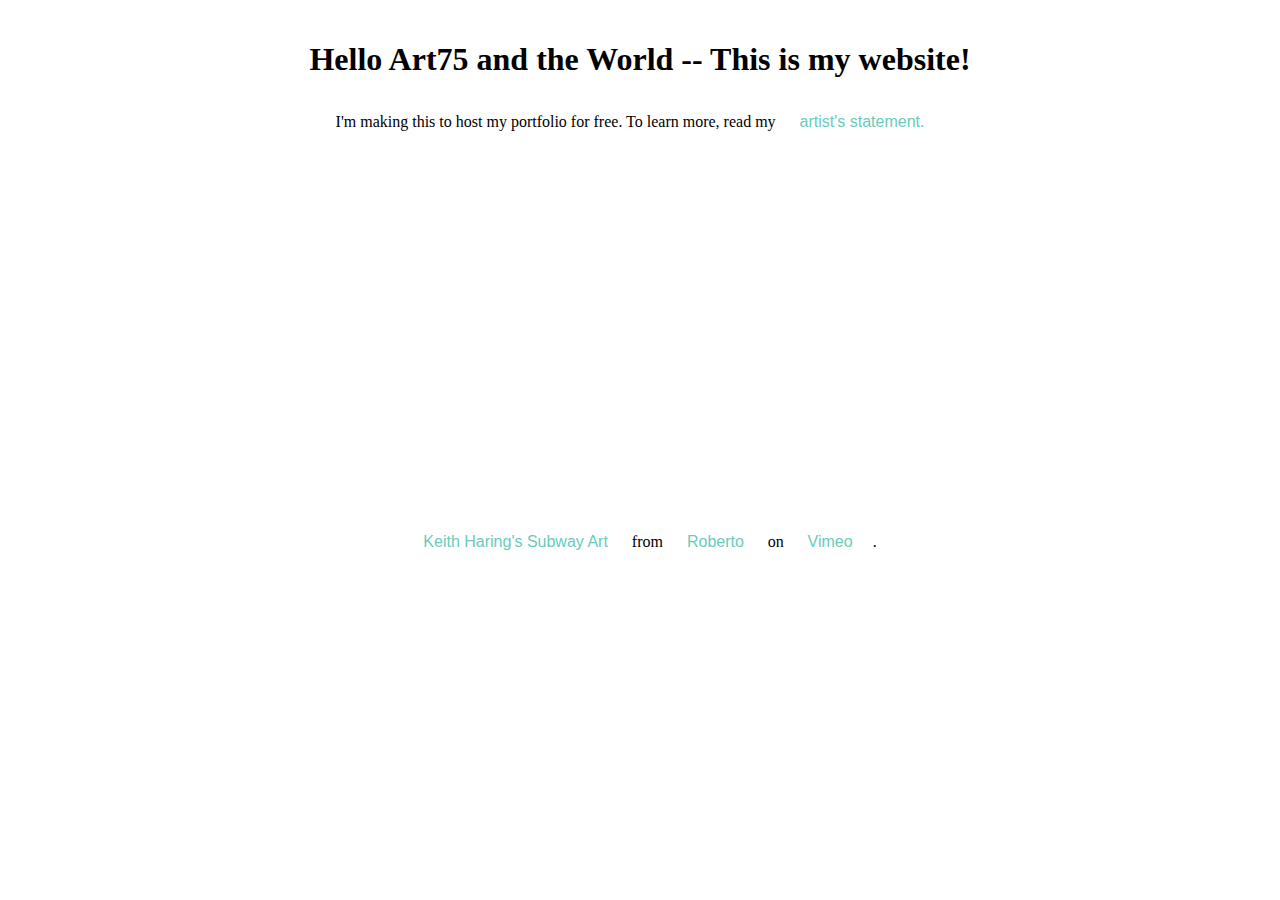
==== index.html @ a1f494a3 "Update index.html" ====
<!DOCTYPE html>
<html>
  <head>
    <meta charset="utf-8">
    <title>(Your Name)</title>
    <link rel="stylesheet" type="text/css" href="main.css">
  </head>
  <body>
    <h1>Hello Art75 and the World -- This is my website!</h1>
    <p>I'm making this to host my portfolio for free. To learn more, read my <a href="statement.html">artist's statement.</a></p>
    <iframe src="https://player.vimeo.com/video/33644073" width="640" height="360" frameborder="0" webkitallowfullscreen mozallowfullscreen allowfullscreen></iframe>
<p><a href="https://vimeo.com/33644073">Keith Haring&#039;s Subway Art</a> from <a href="https://vimeo.com/user9434703">Roberto</a> on <a href="https://vimeo.com">Vimeo</a>.</p>
  </body>
</html>
---- main.css ----
body {
  text-align: center;
}

a {
color: #69CBBB;
text-decoration: none;
  margin: 30px auto;
  max-width: 1000px;
  font-family: "Helvetica", "Arial", sans-serif;
  line-height: 1.5;
  padding: 30px 20px;
}

h1 {
  padding: 20px 0px 10px 0px;
}
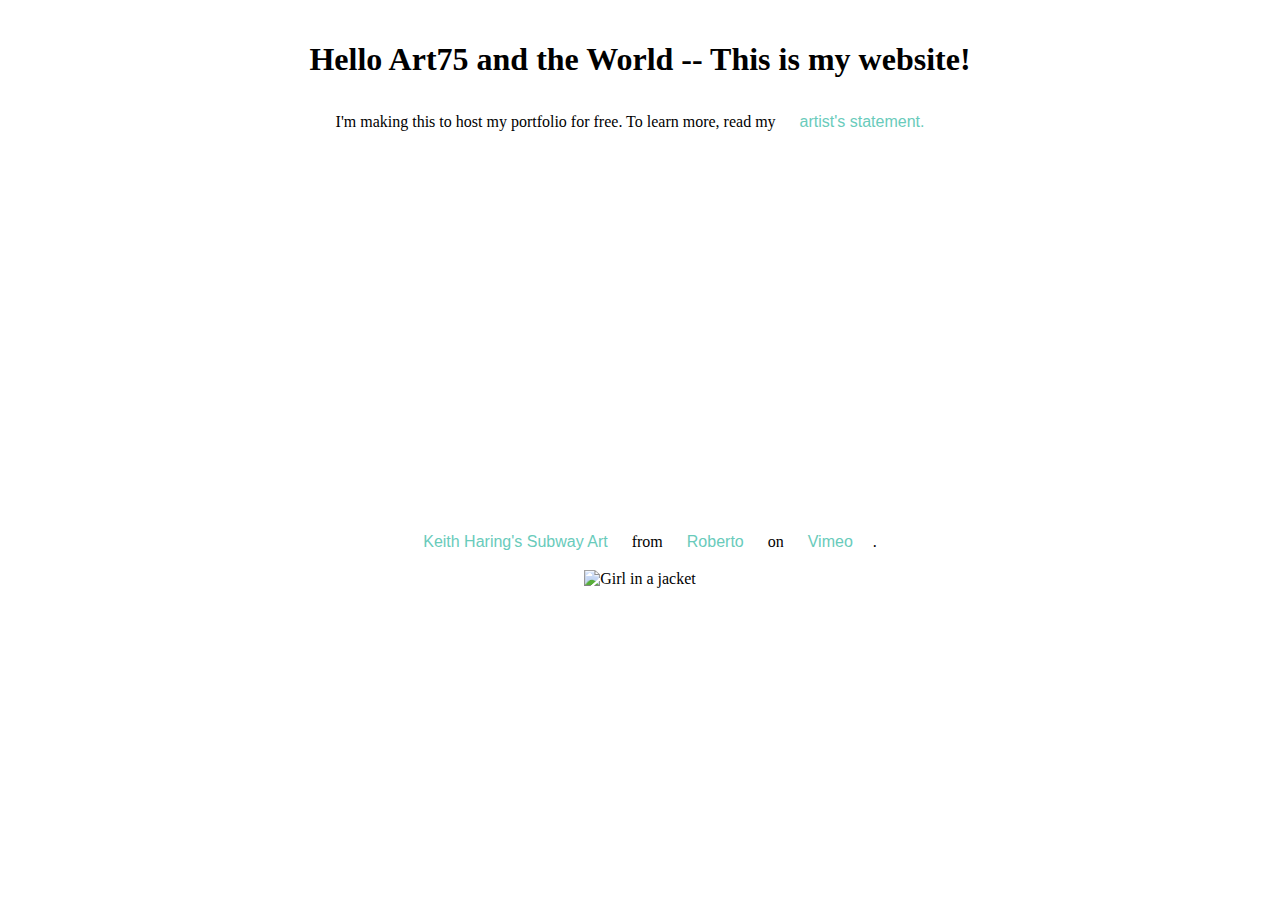
==== commit c2c0643c: "Update index.html" ====
--- a/index.html
+++ b/index.html
@@ -10,5 +10,6 @@
     <p>I'm making this to host my portfolio for free. To learn more, read my <a href="statement.html">artist's statement.</a></p>
     <iframe src="https://player.vimeo.com/video/33644073" width="640" height="360" frameborder="0" webkitallowfullscreen mozallowfullscreen allowfullscreen></iframe>
 <p><a href="https://vimeo.com/33644073">Keith Haring&#039;s Subway Art</a> from <a href="https://vimeo.com/user9434703">Roberto</a> on <a href="https://vimeo.com">Vimeo</a>.</p>
+    <img src="img_girl.jpg" alt="Girl in a jacket">
   </body>
 </html>
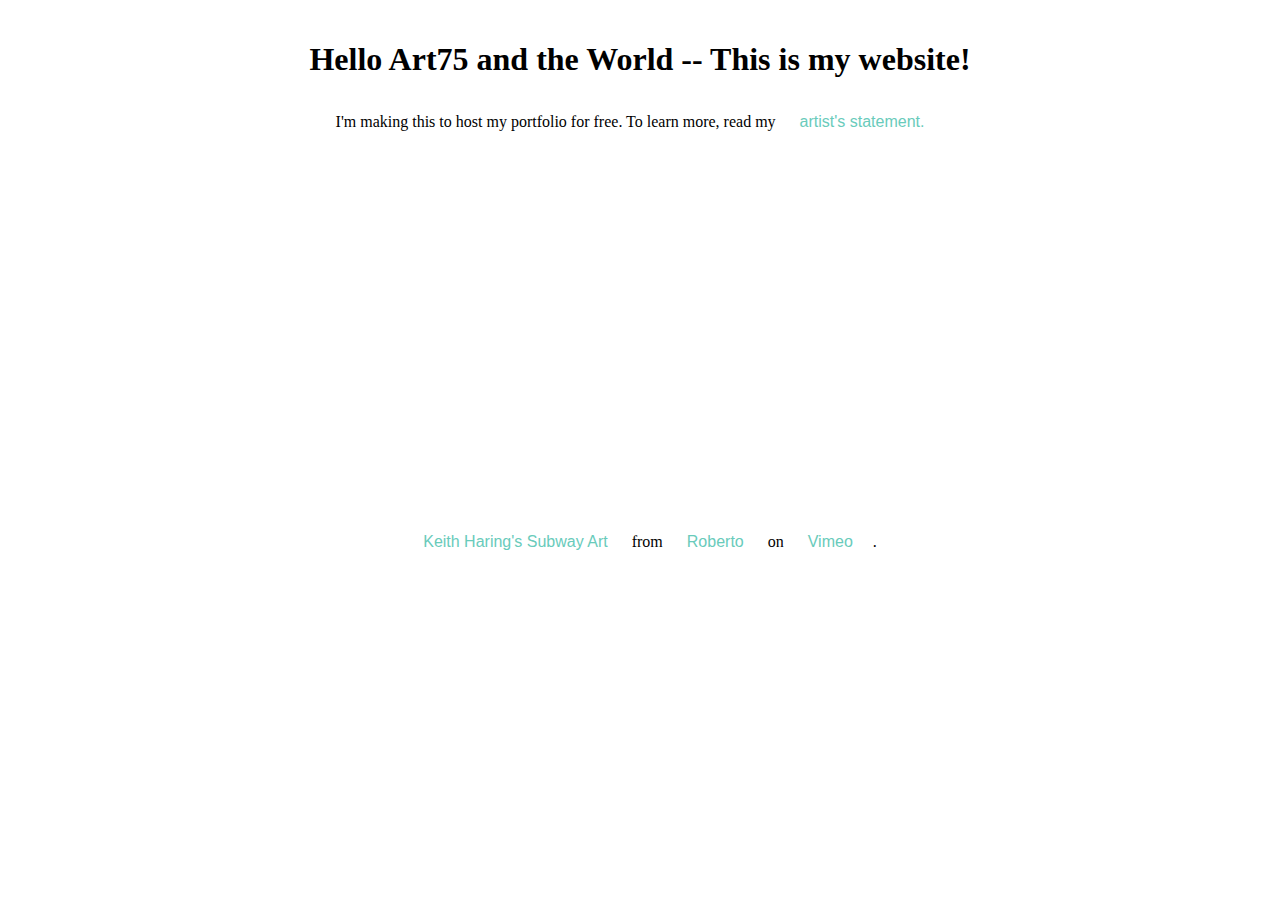
==== commit e519cb97: "Update index.html" ====
--- a/index.html
+++ b/index.html
@@ -10,6 +10,5 @@
     <p>I'm making this to host my portfolio for free. To learn more, read my <a href="statement.html">artist's statement.</a></p>
     <iframe src="https://player.vimeo.com/video/33644073" width="640" height="360" frameborder="0" webkitallowfullscreen mozallowfullscreen allowfullscreen></iframe>
 <p><a href="https://vimeo.com/33644073">Keith Haring&#039;s Subway Art</a> from <a href="https://vimeo.com/user9434703">Roberto</a> on <a href="https://vimeo.com">Vimeo</a>.</p>
-    <img src="img_girl.jpg" alt="Girl in a jacket">
   </body>
 </html>
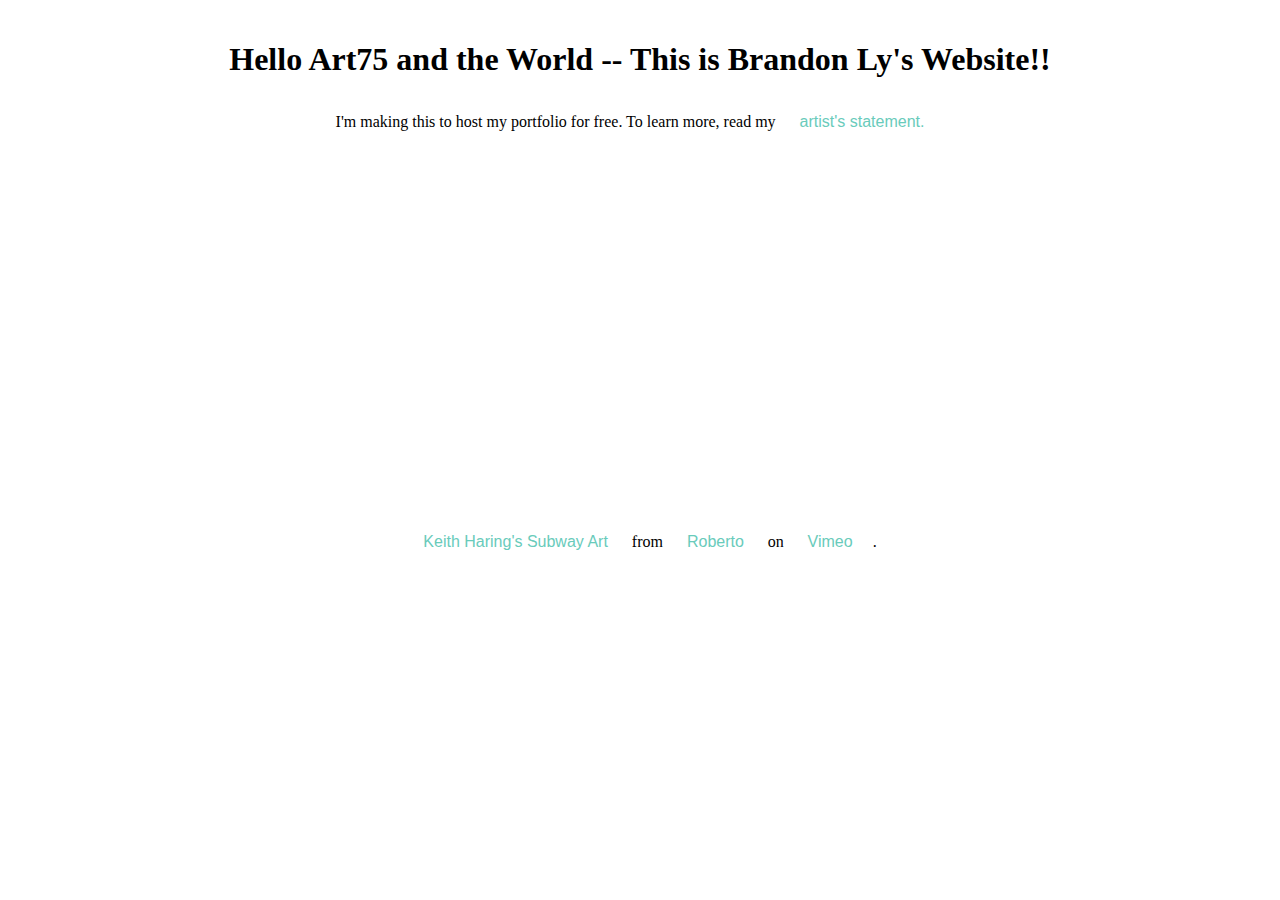
==== commit bd712b50: "Update index.html" ====
--- a/index.html
+++ b/index.html
@@ -6,7 +6,7 @@
     <link rel="stylesheet" type="text/css" href="main.css">
   </head>
   <body>
-    <h1>Hello Art75 and the World -- This is my website!</h1>
+    <h1>Hello Art75 and the World -- This is Brandon Ly's Website!!</h1>
     <p>I'm making this to host my portfolio for free. To learn more, read my <a href="statement.html">artist's statement.</a></p>
     <iframe src="https://player.vimeo.com/video/33644073" width="640" height="360" frameborder="0" webkitallowfullscreen mozallowfullscreen allowfullscreen></iframe>
 <p><a href="https://vimeo.com/33644073">Keith Haring&#039;s Subway Art</a> from <a href="https://vimeo.com/user9434703">Roberto</a> on <a href="https://vimeo.com">Vimeo</a>.</p>
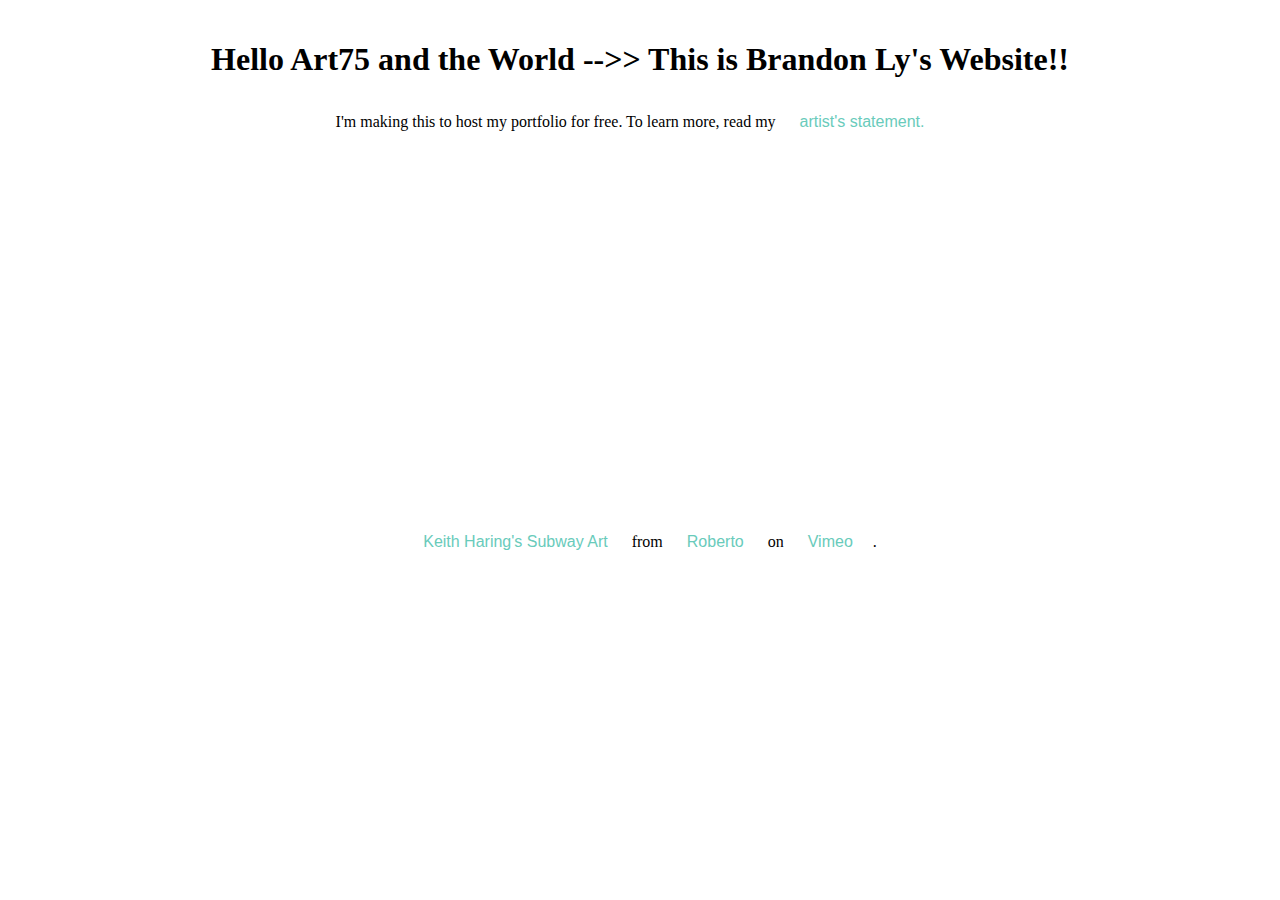
==== commit 7d68a86b: "Arrows" ====
--- a/index.html
+++ b/index.html
@@ -6,7 +6,7 @@
     <link rel="stylesheet" type="text/css" href="main.css">
   </head>
   <body>
-    <h1>Hello Art75 and the World -- This is Brandon Ly's Website!!</h1>
+    <h1>Hello Art75 and the World -->> This is Brandon Ly's Website!!</h1>
     <p>I'm making this to host my portfolio for free. To learn more, read my <a href="statement.html">artist's statement.</a></p>
     <iframe src="https://player.vimeo.com/video/33644073" width="640" height="360" frameborder="0" webkitallowfullscreen mozallowfullscreen allowfullscreen></iframe>
 <p><a href="https://vimeo.com/33644073">Keith Haring&#039;s Subway Art</a> from <a href="https://vimeo.com/user9434703">Roberto</a> on <a href="https://vimeo.com">Vimeo</a>.</p>
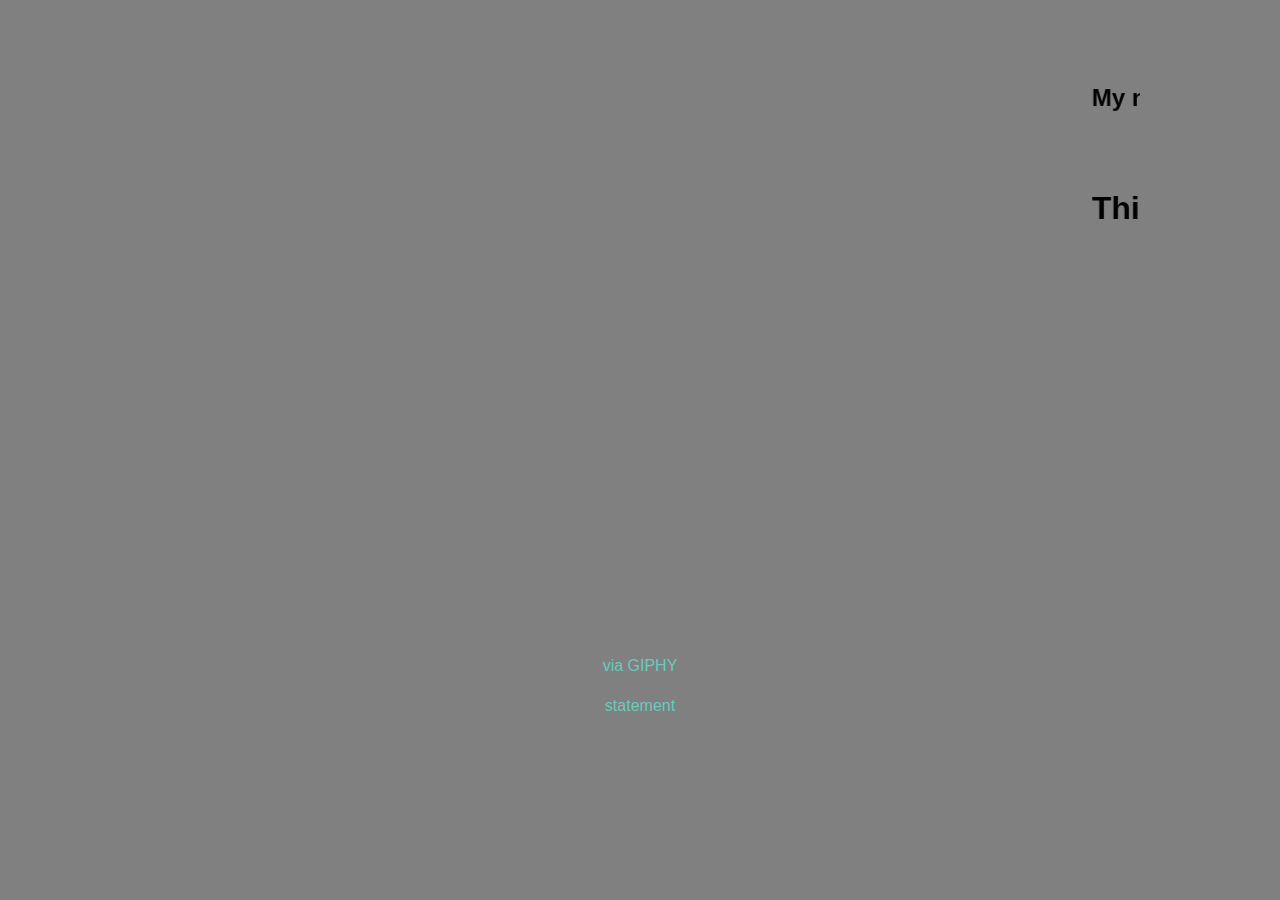
==== commit f57f0aa6: "major changes" ====
--- a/index.html
+++ b/index.html
@@ -1,14 +1,17 @@
 <!DOCTYPE html>
 <html>
-  <head>
-    <meta charset="utf-8">
-    <title>(Your Name)</title>
-    <link rel="stylesheet" type="text/css" href="main.css">
-  </head>
-  <body>
-    <h1>Hello Art75 and the World -->> This is Brandon Ly's Website!!</h1>
-    <p>I'm making this to host my portfolio for free. To learn more, read my <a href="statement.html">artist's statement.</a></p>
-    <iframe src="https://player.vimeo.com/video/33644073" width="640" height="360" frameborder="0" webkitallowfullscreen mozallowfullscreen allowfullscreen></iframe>
-<p><a href="https://vimeo.com/33644073">Keith Haring&#039;s Subway Art</a> from <a href="https://vimeo.com/user9434703">Roberto</a> on <a href="https://vimeo.com">Vimeo</a>.</p>
+
+<head>
+  <meta charset="utf-8">
+  <title> Brandon | Portfolio </title>
+  <link rel="stylesheet" type="text/css" href="main.css">
+</head>
+
+<body>
+  <marquee><h2>My name is Brandon Ly</h2></marquee>
+  <marquee><h1>This is my Porfolio Website</h1></marquee>
+
+  <iframe src="https://giphy.com/embed/xUPGGDNsLvqsBOhuU0" width="480" height="360" frameBorder="0" class="giphy-embed" allowFullScreen></iframe><p><a href="https://giphy.com/gifs/animation-cool-hello-xUPGGDNsLvqsBOhuU0">via GIPHY</a></p>
+  <p><a href="statement.html">statement</a></p>
   </body>
-</html>
+  </html>
--- a/main.css
+++ b/main.css
@@ -1,17 +1,22 @@
- body {
-  text-align: center;
+body {
+ margin: 30px auto;
+ max-width: 1000px;
+ font-family: "Helvetica", "Arial", sans-serif;
+ line-height: 1.5;
+ padding: 30px 20px;
+ text-align: center;
+
+}
+
+h1 {
+ padding: 20px 0px 10px 0px;
 }
 
 a {
 color: #69CBBB;
 text-decoration: none;
-  margin: 30px auto;
-  max-width: 1000px;
-  font-family: "Helvetica", "Arial", sans-serif;
-  line-height: 1.5;
-  padding: 30px 20px;
 }
 
-h1 {
-  padding: 20px 0px 10px 0px;
+body {
+ background-color: grey;
 }
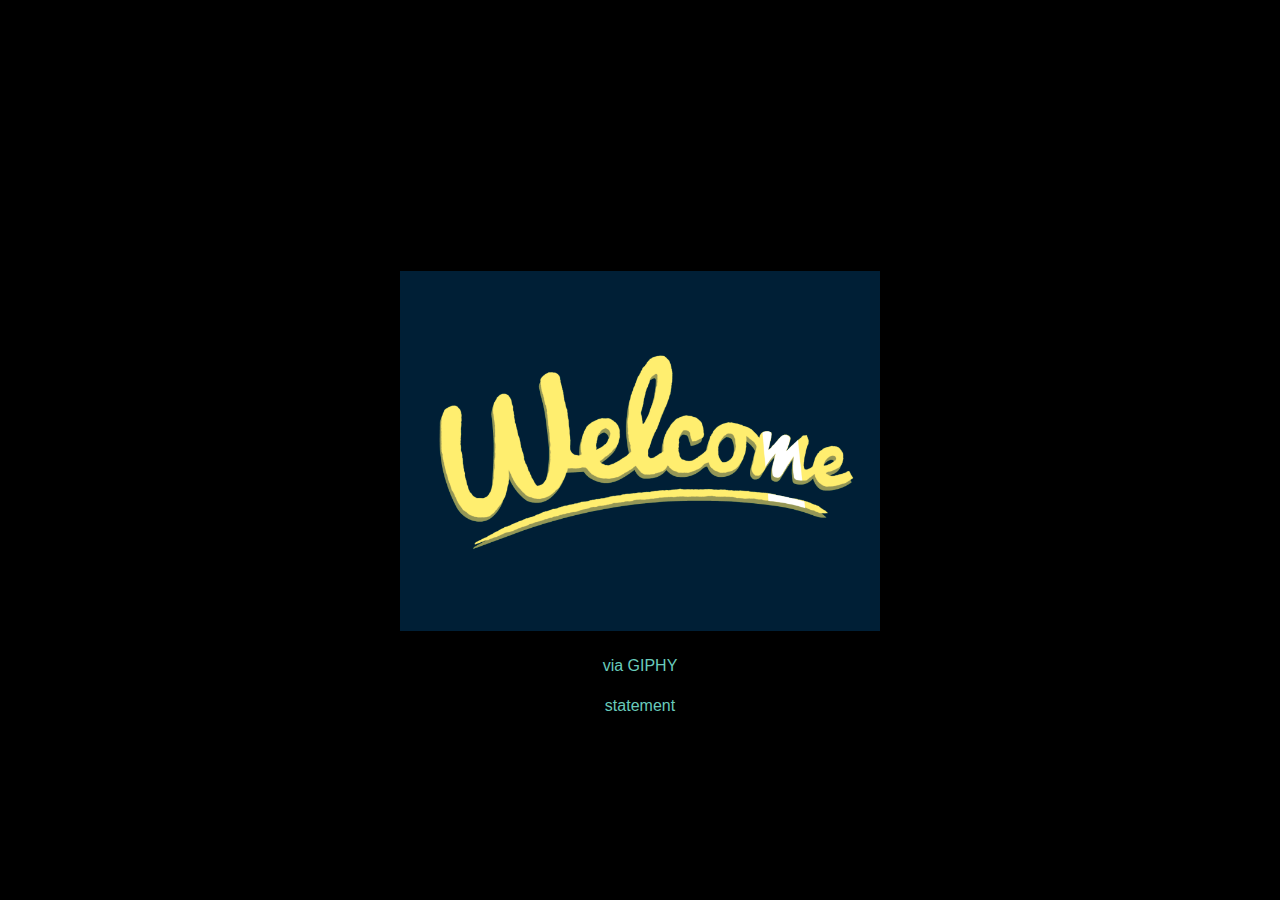
==== commit cfb22f7a: "fixing shit" ====
--- a/index.html
+++ b/index.html
@@ -11,7 +11,7 @@
   <marquee><h2>My name is Brandon Ly</h2></marquee>
   <marquee><h1>This is my Porfolio Website</h1></marquee>
 
-  <iframe src="https://giphy.com/embed/xUPGGDNsLvqsBOhuU0" width="480" height="360" frameBorder="0" class="giphy-embed" allowFullScreen></iframe><p><a href="https://giphy.com/gifs/animation-cool-hello-xUPGGDNsLvqsBOhuU0">via GIPHY</a></p>
+  <img src="images/welcome.gif" alt="welcome" width="480" height="360" frameBorder="0" class="giphy-embed" allowFullScreen></iframe><p><a href="https://giphy.com/gifs/animation-cool-hello-xUPGGDNsLvqsBOhuU0">via GIPHY</a></p>
   <p><a href="statement.html">statement</a></p>
   </body>
   </html>
--- a/main.css
+++ b/main.css
@@ -18,5 +18,5 @@
 }
 
 body {
- background-color: grey;
+ background-color: black;
 }
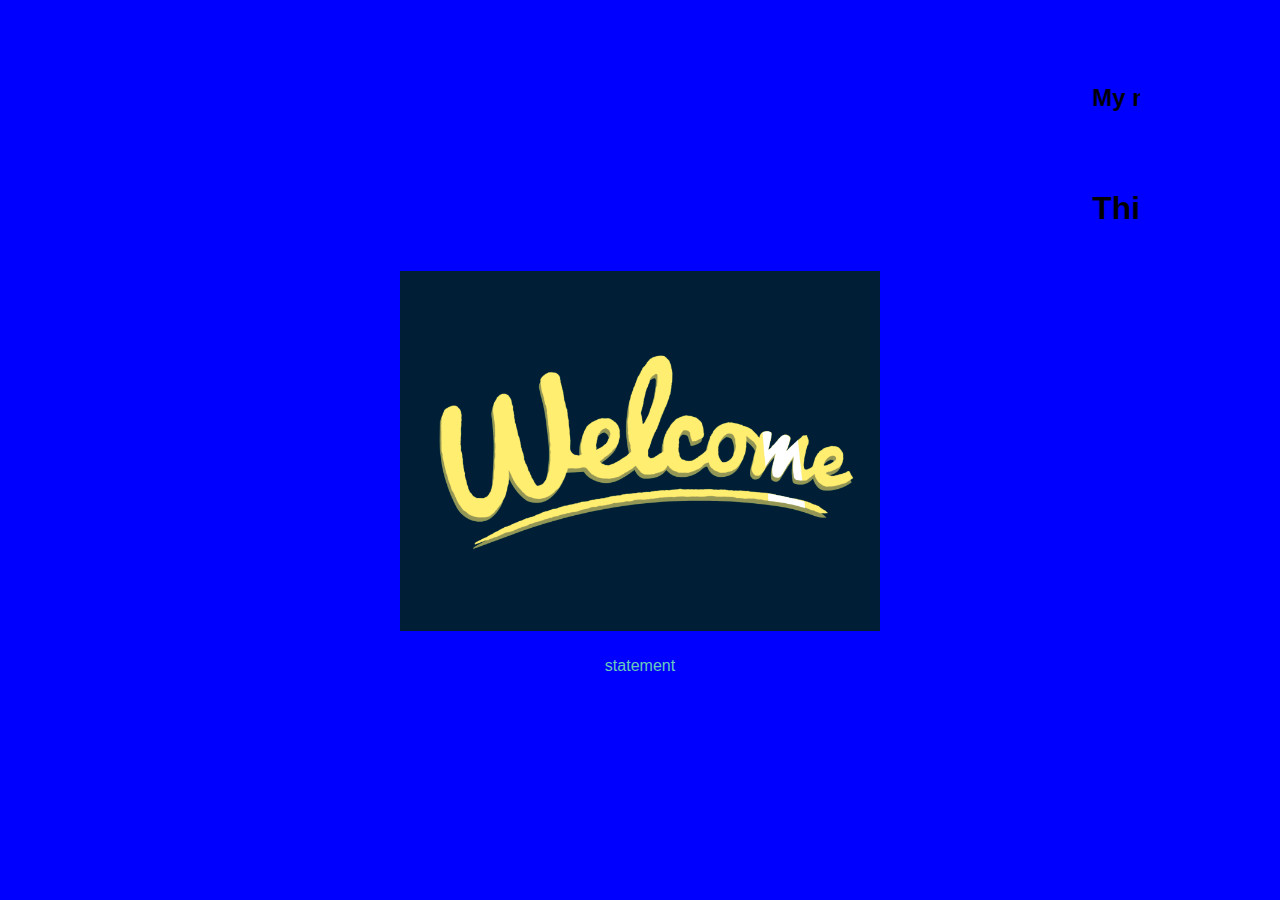
==== commit 6667ef38: "changes" ====
--- a/index.html
+++ b/index.html
@@ -11,7 +11,7 @@
   <marquee><h2>My name is Brandon Ly</h2></marquee>
   <marquee><h1>This is my Porfolio Website</h1></marquee>
 
-  <img src="images/welcome.gif" alt="welcome" width="480" height="360" frameBorder="0" class="giphy-embed" allowFullScreen></iframe><p><a href="https://giphy.com/gifs/animation-cool-hello-xUPGGDNsLvqsBOhuU0">via GIPHY</a></p>
+  <img src="images/welcome.gif" alt="welcome" width="480" height="360" frameBorder="0"</a>
   <p><a href="statement.html">statement</a></p>
   </body>
   </html>
--- a/main.css
+++ b/main.css
@@ -18,5 +18,5 @@
 }
 
 body {
- background-color: black;
+ background-color: blue;
 }
